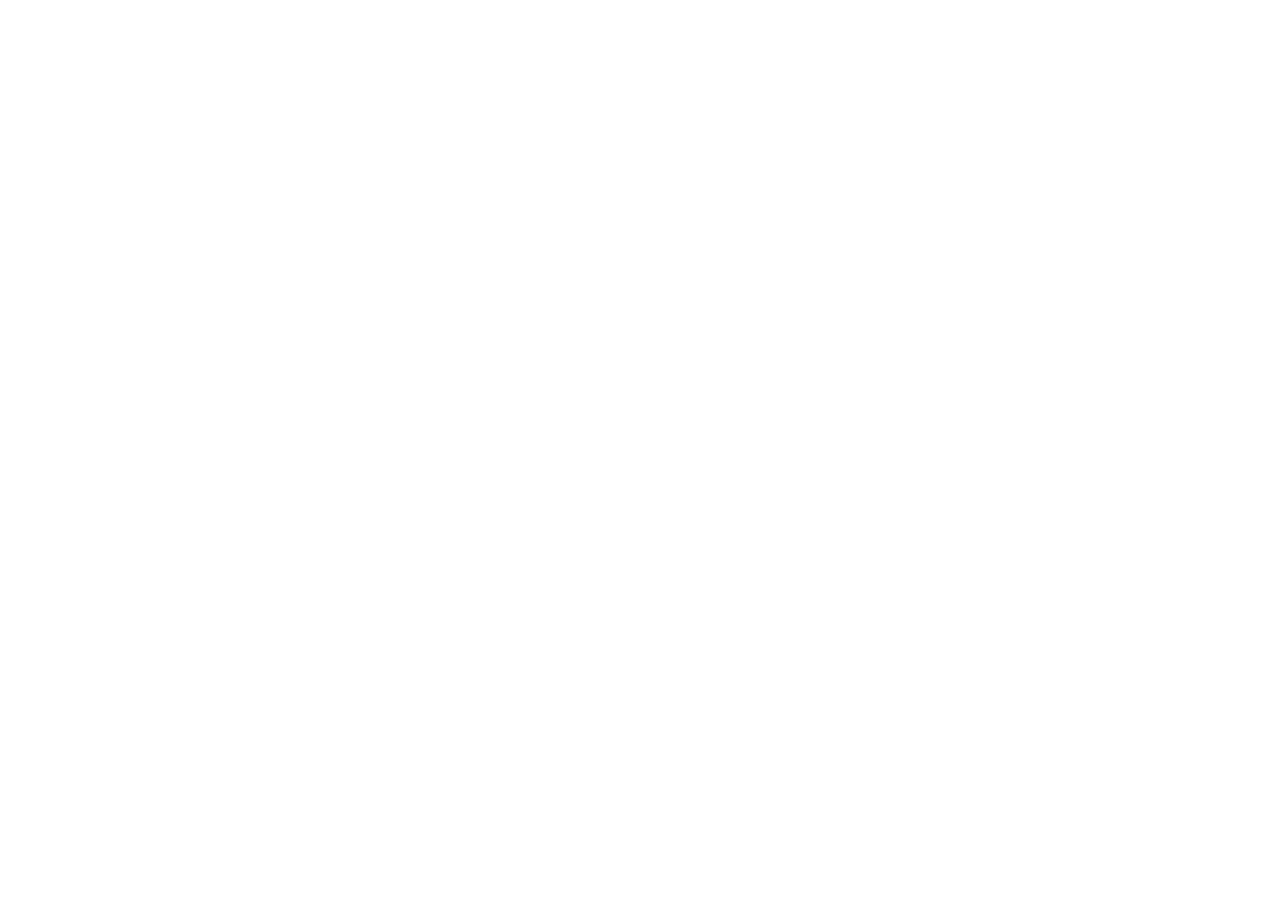
==== portfolio.html @ c378f095 "Add wealth portfolio tracker (portfolio.html) - New portfolio.html: multi-asset tracker for Indian (" ====
<!doctype html>
<html lang="en">
<head>
  <meta charset="utf-8" />
  <meta name="viewport" content="width=device-width, initial-scale=1, viewport-fit=cover" />
  <title>Wealth Portfolio — Amma Kanakku</title>
  <link rel="icon" href="/icons/icon-192.png" />
  <script src="https://cdn.tailwindcss.com"></script>
  <script src="https://unpkg.com/react@18/umd/react.production.min.js"></script>
  <script src="https://unpkg.com/react-dom@18/umd/react-dom.production.min.js"></script>
  <script src="https://unpkg.com/@babel/standalone/babel.min.js"></script>
  <style>
    @import url('https://fonts.googleapis.com/css2?family=Inter:ital,opsz,wght@0,14..32,300..900;1,14..32,300..900&display=swap');
    *, *::before, *::after { box-sizing: border-box; }
    body { font-family: 'Inter', system-ui, -apple-system, sans-serif; }
    .num { font-variant-numeric: tabular-nums; font-feature-settings: "tnum"; }
    ::-webkit-scrollbar { width: 4px; height: 4px; }
    ::-webkit-scrollbar-track { background: transparent; }
    ::-webkit-scrollbar-thumb { background: #334155; border-radius: 9px; }
    input[type="number"]::-webkit-inner-spin-button { opacity: 0.4; }
    .spin { animation: spin 1s linear infinite; }
    @keyframes spin { to { transform: rotate(360deg); } }
  </style>
</head>
<body class="bg-slate-950 text-white min-h-screen">
  <div id="root"></div>
  <script type="text/babel">
const { useEffect, useMemo, useState, useCallback, useRef } = React;

// ─── Constants ──────────────────────────────────────────────────────────────
const TXN_KEY    = 'wpt-v1-txns';
const PRICE_KEY  = 'wpt-v1-prices';

const MARKETS = [
  { id: 'IN_STOCK', label: 'Indian Stock (NSE)', currency: '₹', hint: 'RELIANCE.NS' },
  { id: 'IN_BSE',   label: 'Indian Stock (BSE)', currency: '₹', hint: 'RELIANCE.BO' },
  { id: 'IN_ETF',   label: 'Indian ETF (NSE)',   currency: '₹', hint: 'NIFTYBEES.NS' },
  { id: 'IN_MF',    label: 'Indian Mutual Fund', currency: '₹', hint: '120503 (scheme code)' },
  { id: 'US_STOCK', label: 'US Stock / ETF',     currency: '$', hint: 'AAPL' },
];

function market(id) { return MARKETS.find(m => m.id === id) ?? MARKETS[0]; }
function today()    { return new Date().toISOString().slice(0, 10); }

// ─── Number formatting ────────────────────────────────────────────────────
function fmt(n, dec = 2) {
  if (n == null || isNaN(n)) return '—';
  return Number(n).toLocaleString('en-IN', { minimumFractionDigits: dec, maximumFractionDigits: dec });
}
function cur(n, sym = '₹', dec = 2) {
  if (n == null || isNaN(n)) return '—';
  const abs = Math.abs(n);
  return `${n < 0 ? '-' : ''}${sym}${abs.toLocaleString('en-IN', { minimumFractionDigits: dec, maximumFractionDigits: dec })}`;
}
function qty(n) { return fmt(n, n % 1 === 0 ? 0 : 3); }
function sign(n) { return n >= 0 ? '+' : ''; }

// ─── Market data fetching ────────────────────────────────────────────────
async function timedFetch(url, ms = 8000) {
  const ctrl = new AbortController();
  const id = setTimeout(() => ctrl.abort(), ms);
  try { return await fetch(url, { signal: ctrl.signal }); }
  finally { clearTimeout(id); }
}

async function fetchMFPrice(schemeCode) {
  const res = await timedFetch(`https://api.mfapi.in/mf/${encodeURIComponent(schemeCode)}/latest`);
  if (!res.ok) throw new Error(`MFapi HTTP ${res.status}`);
  const d = await res.json();
  const nav = d?.data?.[0]?.nav;
  if (!nav) throw new Error('NAV not found');
  return { price: parseFloat(nav), name: d.meta?.scheme_name || null };
}

async function fetchYahooPrice(ticker) {
  const url = `https://query2.finance.yahoo.com/v8/finance/chart/${encodeURIComponent(ticker)}?interval=1d&range=1d`;
  let res;
  // Try direct first, then proxy fallback
  try {
    res = await timedFetch(url, 6000);
  } catch {
    const proxy = `https://corsproxy.io/?url=${encodeURIComponent(url)}`;
    res = await timedFetch(proxy, 10000);
  }
  if (!res.ok) throw new Error(`Yahoo HTTP ${res.status}`);
  const d = await res.json();
  const result = d?.chart?.result?.[0];
  const price = result?.meta?.regularMarketPrice;
  if (!price) throw new Error('Price not in response');
  return { price, name: result?.meta?.shortName || null };
}

async function fetchPrice(ticker, marketId) {
  if (marketId === 'IN_MF') return fetchMFPrice(ticker);
  return fetchYahooPrice(ticker);
}

// ─── Portfolio computation ───────────────────────────────────────────────
function computeHoldings(txns) {
  const map = {};
  const sorted = [...txns].sort((a, b) => new Date(a.date) - new Date(b.date));
  for (const t of sorted) {
    if (!map[t.ticker]) map[t.ticker] = { ticker: t.ticker, name: t.assetName, marketId: t.marketId, qty: 0, cost: 0, avgBuy: 0 };
    const h = map[t.ticker];
    if (t.type === 'Buy') {
      h.cost += t.qty * t.price;
      h.qty  += t.qty;
    } else {
      const costReduced = t.qty * h.avgBuy;
      h.cost = Math.max(0, h.cost - costReduced);
      h.qty -= t.qty;
    }
    h.avgBuy  = h.qty > 0 ? h.cost / h.qty : 0;
    h.name    = t.assetName;
    h.marketId = t.marketId;
  }
  return Object.values(map).filter(h => h.qty > 1e-6);
}

// ─── Sub-components ──────────────────────────────────────────────────────
function PLChip({ value, pct, sym, size = 'sm' }) {
  const pos   = value >= 0;
  const arrow = pos ? '▲' : '▼';
  const col   = pos ? 'text-emerald-400' : 'text-rose-400';
  const bg    = pos ? 'bg-emerald-950 border-emerald-800' : 'bg-rose-950 border-rose-800';
  const big   = size === 'lg';
  return (
    <span className={`inline-flex items-center gap-1 border rounded-full num font-semibold
      ${big ? 'px-3 py-1 text-base' : 'px-2 py-0.5 text-xs'}
      ${col} ${bg}`}>
      <span className={big ? 'text-sm' : 'text-[10px]'}>{arrow}</span>
      <span>{cur(Math.abs(value), sym)}</span>
      {pct != null && <span className="opacity-70">({fmt(Math.abs(pct))}%)</span>}
    </span>
  );
}

function StatCard({ label, children, accent }) {
  return (
    <div className={`rounded-2xl border p-5 ${accent ? 'bg-slate-800 border-slate-600' : 'bg-slate-900 border-slate-800'}`}>
      <p className="text-xs uppercase tracking-widest text-slate-400 font-medium mb-2">{label}</p>
      {children}
    </div>
  );
}

function Spinner() {
  return <span className="inline-block spin text-slate-400 text-lg leading-none">⟳</span>;
}

function EmptyState({ onAdd }) {
  return (
    <div className="rounded-2xl border border-slate-800 bg-slate-900 p-16 text-center">
      <div className="text-5xl mb-4 select-none">📊</div>
      <p className="text-slate-300 font-semibold mb-1">No holdings tracked yet</p>
      <p className="text-slate-500 text-sm mb-6">Add your first Buy transaction to start tracking your wealth.</p>
      <button onClick={onAdd}
        className="px-5 py-2.5 rounded-xl bg-emerald-600 hover:bg-emerald-500 text-white font-semibold text-sm transition-colors">
        + Add First Transaction
      </button>
    </div>
  );
}

// ─── Transaction Form Modal ───────────────────────────────────────────────
const BLANK = { date: today(), assetName: '', ticker: '', marketId: 'IN_STOCK', type: 'Buy', qty: '', price: '', priority: 3 };

function TxnModal({ initial, onSave, onClose }) {
  const [f, setF] = useState(initial ?? BLANK);
  const set = (k, v) => setF(p => ({ ...p, [k]: v }));
  const m = market(f.marketId);
  const total = parseFloat(f.qty) * parseFloat(f.price);

  function submit(e) {
    e.preventDefault();
    const q = parseFloat(f.qty), p = parseFloat(f.price);
    if (!(q > 0) || !(p > 0)) { alert('Enter valid quantity and price.'); return; }
    if (!f.ticker.trim())      { alert('Ticker / scheme code is required.'); return; }
    onSave({
      id:        f.id ?? (Date.now().toString(36) + Math.random().toString(36).slice(2, 6)),
      date:      f.date,
      assetName: (f.assetName.trim() || f.ticker.trim()).toUpperCase().replace(/\./g, ''),
      ticker:    f.ticker.trim().toUpperCase(),
      marketId:  f.marketId,
      type:      f.type,
      qty:       q,
      price:     p,
      priority:  Number(f.priority),
    });
  }

  return (
    <div className="fixed inset-0 z-50 flex items-center justify-center bg-black/75 backdrop-blur-sm p-4" onClick={e => e.target === e.currentTarget && onClose()}>
      <div className="bg-slate-900 border border-slate-700 rounded-2xl shadow-2xl w-full max-w-lg">
        {/* Header */}
        <div className="flex items-center justify-between px-6 py-4 border-b border-slate-800">
          <h2 className="text-lg font-bold">{f.id ? 'Edit Transaction' : 'Add Transaction'}</h2>
          <button onClick={onClose} className="text-slate-400 hover:text-white text-2xl leading-none transition-colors">×</button>
        </div>

        <form onSubmit={submit} className="p-6 space-y-4">
          {/* Row 1: Date + Market */}
          <div className="grid grid-cols-2 gap-3">
            <label className="space-y-1">
              <span className="text-xs text-slate-400 uppercase tracking-wider font-medium">Date</span>
              <input type="date" required value={f.date} onChange={e => set('date', e.target.value)}
                className="w-full px-3 py-2 rounded-lg bg-slate-800 border border-slate-700 text-white text-sm focus:outline-none focus:border-emerald-500" />
            </label>
            <label className="space-y-1">
              <span className="text-xs text-slate-400 uppercase tracking-wider font-medium">Market</span>
              <select value={f.marketId} onChange={e => set('marketId', e.target.value)}
                className="w-full px-3 py-2 rounded-lg bg-slate-800 border border-slate-700 text-white text-sm focus:outline-none focus:border-emerald-500">
                {MARKETS.map(m => <option key={m.id} value={m.id}>{m.label}</option>)}
              </select>
            </label>
          </div>

          {/* Row 2: Asset name + Ticker */}
          <div className="grid grid-cols-2 gap-3">
            <label className="space-y-1">
              <span className="text-xs text-slate-400 uppercase tracking-wider font-medium">Asset Name</span>
              <input type="text" placeholder="e.g. Reliance Industries" value={f.assetName} onChange={e => set('assetName', e.target.value)}
                className="w-full px-3 py-2 rounded-lg bg-slate-800 border border-slate-700 text-white text-sm placeholder-slate-600 focus:outline-none focus:border-emerald-500" />
            </label>
            <label className="space-y-1">
              <span className="text-xs text-slate-400 uppercase tracking-wider font-medium">
                {f.marketId === 'IN_MF' ? 'Scheme Code' : 'Ticker Symbol'}
              </span>
              <input type="text" required placeholder={m.hint} value={f.ticker} onChange={e => set('ticker', e.target.value)}
                className="w-full px-3 py-2 rounded-lg bg-slate-800 border border-slate-700 text-white text-sm font-mono placeholder-slate-600 focus:outline-none focus:border-emerald-500" />
            </label>
          </div>

          {/* Row 3: Type + Qty + Price */}
          <div className="grid grid-cols-3 gap-3">
            <label className="space-y-1">
              <span className="text-xs text-slate-400 uppercase tracking-wider font-medium">Type</span>
              <select value={f.type} onChange={e => set('type', e.target.value)}
                className="w-full px-3 py-2 rounded-lg bg-slate-800 border border-slate-700 text-white text-sm focus:outline-none focus:border-emerald-500">
                <option value="Buy">Buy</option>
                <option value="Sell">Sell</option>
              </select>
            </label>
            <label className="space-y-1">
              <span className="text-xs text-slate-400 uppercase tracking-wider font-medium">Quantity</span>
              <input type="number" required min="0.001" step="any" placeholder="0" value={f.qty} onChange={e => set('qty', e.target.value)}
                className="w-full px-3 py-2 rounded-lg bg-slate-800 border border-slate-700 text-white text-sm num placeholder-slate-600 focus:outline-none focus:border-emerald-500" />
            </label>
            <label className="space-y-1">
              <span className="text-xs text-slate-400 uppercase tracking-wider font-medium">Price / Unit ({m.currency})</span>
              <input type="number" required min="0.001" step="any" placeholder="0.00" value={f.price} onChange={e => set('price', e.target.value)}
                className="w-full px-3 py-2 rounded-lg bg-slate-800 border border-slate-700 text-white text-sm num placeholder-slate-600 focus:outline-none focus:border-emerald-500" />
            </label>
          </div>

          {/* Total preview */}
          {f.qty && f.price && !isNaN(total) && total > 0 && (
            <div className="flex justify-between items-center bg-slate-800 rounded-xl px-4 py-3 border border-slate-700">
              <span className="text-slate-400 text-sm">Transaction Total</span>
              <span className="font-bold text-white num text-base">{cur(total, m.currency)}</span>
            </div>
          )}

          {/* Priority */}
          <div className="space-y-2">
            <span className="text-xs text-slate-400 uppercase tracking-wider font-medium">Priority Level</span>
            <div className="flex items-center gap-2">
              {[1, 2, 3, 4, 5].map(p => (
                <button key={p} type="button" onClick={() => set('priority', p)}
                  className={`w-9 h-9 rounded-xl text-base font-medium border transition-all ${
                    f.priority >= p
                      ? 'bg-amber-500 border-amber-400 text-white shadow-amber-500/30 shadow-md'
                      : 'bg-slate-800 border-slate-700 text-slate-500 hover:border-slate-500'
                  }`}>★</button>
              ))}
              <span className="text-slate-400 text-sm ml-1">{f.priority} / 5</span>
            </div>
          </div>

          {/* Footer */}
          <div className="flex gap-2 justify-end pt-2 border-t border-slate-800">
            <button type="button" onClick={onClose}
              className="px-4 py-2 rounded-xl border border-slate-700 text-slate-300 hover:text-white hover:border-slate-500 text-sm transition-colors">
              Cancel
            </button>
            <button type="submit"
              className={`px-5 py-2 rounded-xl text-white text-sm font-semibold transition-colors ${
                f.type === 'Buy' ? 'bg-emerald-600 hover:bg-emerald-500' : 'bg-rose-600 hover:bg-rose-500'
              }`}>
              {f.id ? 'Update' : `Save ${f.type}`}
            </button>
          </div>
        </form>
      </div>
    </div>
  );
}

// ─── Manual Price Inline Editor ──────────────────────────────────────────
function ManualPriceCell({ ticker, priceData, onSave }) {
  const [editing, setEditing] = useState(false);
  const [val, setVal]         = useState('');

  if (editing) {
    return (
      <span className="inline-flex items-center gap-1">
        <input autoFocus type="number" step="any" value={val} onChange={e => setVal(e.target.value)}
          placeholder="Price"
          className="w-20 px-2 py-0.5 rounded bg-slate-800 border border-emerald-600 text-white text-xs num text-right focus:outline-none"
          onKeyDown={e => {
            if (e.key === 'Enter')  { const v = parseFloat(val); if (v > 0) onSave(v); setEditing(false); }
            if (e.key === 'Escape') setEditing(false);
          }} />
        <button onClick={() => { const v = parseFloat(val); if (v > 0) onSave(v); setEditing(false); }}
          className="text-emerald-400 hover:text-emerald-300 text-xs leading-none">✓</button>
        <button onClick={() => setEditing(false)}
          className="text-slate-500 hover:text-slate-300 text-xs leading-none">✕</button>
      </span>
    );
  }

  return (
    <button
      onClick={() => { setVal(String(priceData?.price ?? '')); setEditing(true); }}
      className="text-slate-500 hover:text-slate-300 text-xs underline underline-offset-2 transition-colors">
      {priceData?.manual ? 'manual ✏' : 'set price'}
    </button>
  );
}

// ─── Main App ─────────────────────────────────────────────────────────────
function App() {
  const [txns,      setTxns]      = useState([]);
  const [prices,    setPrices]    = useState({});
  const [tab,       setTab]       = useState('holdings');
  const [modal,     setModal]     = useState(null);   // null | 'add' | txn-object
  const [refreshing, setRefreshing] = useState(false);
  const fetchedRef  = useRef(false);

  // Persist
  useEffect(() => {
    try {
      setTxns(JSON.parse(localStorage.getItem(TXN_KEY)   || '[]'));
      setPrices(JSON.parse(localStorage.getItem(PRICE_KEY) || '{}'));
    } catch {}
  }, []);
  useEffect(() => { localStorage.setItem(TXN_KEY,   JSON.stringify(txns));   }, [txns]);
  useEffect(() => { localStorage.setItem(PRICE_KEY, JSON.stringify(prices)); }, [prices]);

  const holdings = useMemo(() => computeHoldings(txns), [txns]);

  // Live price refresh
  const refreshPrices = useCallback(async () => {
    if (holdings.length === 0) return;
    setRefreshing(true);
    for (const h of holdings) {
      const m = market(h.marketId);
      setPrices(p => ({ ...p, [h.ticker]: { ...p[h.ticker], loading: true, error: null } }));
      try {
        const { price, name } = await fetchPrice(h.ticker, h.marketId);
        setPrices(p => ({
          ...p,
          [h.ticker]: { price, currency: m.currency, updatedAt: new Date().toISOString(), loading: false, error: null, manual: false },
        }));
        // Auto-update asset name if live API returns one
        if (name) {
          setTxns(prev => prev.map(t =>
            t.ticker === h.ticker && t.assetName === t.ticker ? { ...t, assetName: name } : t
          ));
        }
      } catch (err) {
        setPrices(p => ({ ...p, [h.ticker]: { ...p[h.ticker], loading: false, error: String(err.message).slice(0, 60) } }));
      }
    }
    setRefreshing(false);
  }, [holdings]);

  // Auto-fetch on first meaningful render
  useEffect(() => {
    if (!fetchedRef.current && holdings.length > 0) {
      fetchedRef.current = true;
      refreshPrices();
    }
  }, [holdings.length]);

  // Portfolio totals (per currency)
  const totals = useMemo(() => {
    const bySymbol = {};
    for (const h of holdings) {
      const m  = market(h.marketId);
      const pd = prices[h.ticker];
      if (!bySymbol[m.currency]) bySymbol[m.currency] = { invested: 0, value: 0, sym: m.currency, complete: true };
      bySymbol[m.currency].invested += h.cost;
      if (pd?.price) bySymbol[m.currency].value += h.qty * pd.price;
      else           bySymbol[m.currency].complete = false;
    }
    return Object.values(bySymbol).map(g => ({
      ...g,
      pl:    g.value - g.invested,
      plPct: g.invested > 0 ? ((g.value - g.invested) / g.invested) * 100 : 0,
    }));
  }, [holdings, prices]);

  // CRUD
  function saveTxn(record) {
    setTxns(prev => prev.some(t => t.id === record.id)
      ? prev.map(t => t.id === record.id ? record : t)
      : [...prev, record]
    );
    setModal(null);
    // Fetch price for the new ticker if not already cached
    if (!prices[record.ticker]) {
      const m = market(record.marketId);
      setPrices(p => ({ ...p, [record.ticker]: { loading: true } }));
      fetchPrice(record.ticker, record.marketId)
        .then(({ price }) => setPrices(p => ({ ...p, [record.ticker]: { price, currency: m.currency, updatedAt: new Date().toISOString(), loading: false, error: null, manual: false } })))
        .catch(err => setPrices(p => ({ ...p, [record.ticker]: { ...p[record.ticker], loading: false, error: String(err.message) } })));
    }
  }

  function deleteTxn(id) {
    if (confirm('Delete this transaction?')) setTxns(prev => prev.filter(t => t.id !== id));
  }

  function setManualPrice(ticker, marketId, value) {
    const m = market(marketId);
    setPrices(p => ({ ...p, [ticker]: { price: value, currency: m.currency, updatedAt: new Date().toISOString(), loading: false, error: null, manual: true } }));
  }

  const sortedTxns = useMemo(() => [...txns].sort((a, b) => new Date(b.date) - new Date(a.date)), [txns]);

  // ── Render ────────────────────────────────────────────────────────────
  return (
    <div className="min-h-screen bg-slate-950">
      {/* ── Header ── */}
      <header className="sticky top-0 z-20 bg-slate-950/95 backdrop-blur border-b border-slate-800">
        <div className="max-w-6xl mx-auto px-4 sm:px-6 h-16 flex items-center justify-between gap-4">
          <div className="flex items-center gap-3 min-w-0">
            <div className="h-9 w-9 rounded-xl bg-gradient-to-br from-emerald-500 to-teal-600 grid place-items-center text-white font-black text-sm shrink-0 shadow-emerald-500/30 shadow-md">W</div>
            <div className="min-w-0">
              <h1 className="font-bold text-base leading-tight truncate">Wealth Portfolio</h1>
              <p className="text-slate-500 text-[11px] leading-tight hidden sm:block">Multi-asset tracker · IN &amp; US Markets</p>
            </div>
          </div>

          <div className="flex items-center gap-2 shrink-0">
            <a href="/index.html"
              className="hidden sm:inline-flex items-center gap-1 text-slate-400 hover:text-slate-200 text-xs px-3 py-1.5 rounded-lg border border-slate-800 hover:border-slate-600 transition-colors">
              ← Budget Tracker
            </a>
            <button onClick={refreshPrices} disabled={refreshing || holdings.length === 0}
              className="flex items-center gap-1.5 text-xs px-3 py-1.5 rounded-lg bg-slate-800 hover:bg-slate-700 border border-slate-700 transition-colors disabled:opacity-40">
              {refreshing ? <Spinner /> : <span className="text-base leading-none">↻</span>}
              <span className="hidden sm:inline">Refresh Prices</span>
            </button>
            <button onClick={() => setModal('add')}
              className="flex items-center gap-1.5 text-xs sm:text-sm px-3 sm:px-4 py-1.5 sm:py-2 rounded-xl bg-emerald-600 hover:bg-emerald-500 text-white font-semibold transition-colors shadow-emerald-600/25 shadow-md">
              + <span className="hidden sm:inline">Add Transaction</span><span className="sm:hidden">Add</span>
            </button>
          </div>
        </div>
      </header>

      <main className="max-w-6xl mx-auto px-4 sm:px-6 py-6 space-y-6">

        {/* ── Summary Cards ── */}
        {totals.length > 0 && (
          <section className="space-y-3">
            {totals.map(g => (
              <div key={g.sym} className="grid grid-cols-2 sm:grid-cols-4 gap-3">
                <StatCard label={`Portfolio Value (${g.sym})`} accent>
                  <p className="text-3xl font-black num text-white tracking-tight">{cur(g.value, g.sym)}</p>
                  {!g.complete && <p className="text-amber-500 text-xs mt-1">⚠ Some prices pending</p>}
                </StatCard>
                <StatCard label="Total Invested">
                  <p className="text-2xl font-bold num text-slate-200">{cur(g.invested, g.sym)}</p>
                </StatCard>
                <StatCard label="Total P &amp; L">
                  <div className="mt-1">
                    <PLChip value={g.pl} sym={g.sym} size="lg" />
                  </div>
                </StatCard>
                <StatCard label="Overall Return">
                  <p className={`text-3xl font-black num tracking-tight ${g.pl >= 0 ? 'text-emerald-400' : 'text-rose-400'}`}>
                    {sign(g.pl)}{fmt(g.plPct)}%
                  </p>
                  <p className={`text-xs mt-1 font-medium ${g.pl >= 0 ? 'text-emerald-600' : 'text-rose-600'}`}>
                    {g.pl >= 0 ? '▲ Profitable' : '▼ In loss'}
                  </p>
                </StatCard>
              </div>
            ))}
          </section>
        )}

        {/* ── Tab Bar ── */}
        <div className="flex gap-1 bg-slate-900/80 rounded-xl p-1 w-fit border border-slate-800">
          {[
            { id: 'holdings',     label: 'Holdings',     count: holdings.length },
            { id: 'transactions', label: 'Transactions', count: txns.length },
          ].map(t => (
            <button key={t.id} onClick={() => setTab(t.id)}
              className={`px-4 py-1.5 rounded-lg text-sm font-medium transition-all ${
                tab === t.id ? 'bg-slate-700 text-white shadow' : 'text-slate-400 hover:text-slate-200'
              }`}>
              {t.label}
              {t.count > 0 && (
                <span className={`ml-1.5 text-[11px] px-1.5 py-0.5 rounded-full ${
                  tab === t.id ? 'bg-slate-600 text-slate-200' : 'bg-slate-800 text-slate-500'
                }`}>{t.count}</span>
              )}
            </button>
          ))}
        </div>

        {/* ── Holdings Table ── */}
        {tab === 'holdings' && (
          <>
            {holdings.length === 0
              ? <EmptyState onAdd={() => setModal('add')} />
              : (
                <div className="rounded-2xl border border-slate-800 bg-slate-900 overflow-hidden">
                  <div className="overflow-x-auto">
                    <table className="min-w-full text-sm">
                      <thead>
                        <tr className="border-b border-slate-800">
                          {['Asset', 'Qty', 'Avg Buy', 'Live Price', 'Curr Value', 'P & L', 'Return %', ''].map((h, i) => (
                            <th key={i} className={`py-3 px-4 text-xs uppercase tracking-widest font-medium text-slate-500 ${i === 0 ? 'text-left' : i === 7 ? 'text-center' : 'text-right'}`}>{h}</th>
                          ))}
                        </tr>
                      </thead>
                      <tbody className="divide-y divide-slate-800/60">
                        {holdings.map(h => {
                          const m   = market(h.marketId);
                          const pd  = prices[h.ticker];
                          const lp  = pd?.price ?? null;
                          const cv  = lp != null ? h.qty * lp : null;
                          const pl  = cv != null ? cv - h.cost : null;
                          const pct = pl != null && h.cost > 0 ? (pl / h.cost) * 100 : null;
                          const pos = pl != null ? pl >= 0 : null;
                          return (
                            <tr key={h.ticker} className="hover:bg-slate-800/40 transition-colors group">
                              {/* Asset */}
                              <td className="px-4 py-4 min-w-[180px]">
                                <div className="font-semibold text-white">{h.name}</div>
                                <div className="flex items-center gap-2 mt-0.5">
                                  <span className="font-mono text-xs text-slate-400">{h.ticker}</span>
                                  <span className="text-[10px] px-1.5 py-0.5 rounded bg-slate-800 border border-slate-700 text-slate-500 font-medium">
                                    {m.label.replace(' (NSE)', '').replace(' (BSE)', '')}
                                  </span>
                                </div>
                              </td>
                              {/* Qty */}
                              <td className="px-4 py-4 text-right num text-slate-300 font-medium">{qty(h.qty)}</td>
                              {/* Avg Buy */}
                              <td className="px-4 py-4 text-right num text-slate-300">{cur(h.avgBuy, m.currency)}</td>
                              {/* Live Price */}
                              <td className="px-4 py-4 text-right">
                                {pd?.loading
                                  ? <span className="text-slate-500 text-xs animate-pulse">fetching…</span>
                                  : lp != null
                                    ? <span className="num font-semibold text-white">{cur(lp, m.currency)}</span>
                                    : <span className="text-slate-600 text-xs">{pd?.error ? '⚠ error' : '—'}</span>
                                }
                              </td>
                              {/* Current Value */}
                              <td className="px-4 py-4 text-right num font-semibold">
                                {cv != null ? <span className="text-white">{cur(cv, m.currency)}</span> : <span className="text-slate-600">—</span>}
                              </td>
                              {/* P&L */}
                              <td className="px-4 py-4 text-right">
                                {pl != null
                                  ? <PLChip value={pl} sym={m.currency} />
                                  : <span className="text-slate-600 text-xs">—</span>
                                }
                              </td>
                              {/* Return % */}
                              <td className="px-4 py-4 text-right">
                                {pct != null ? (
                                  <span className={`num font-bold text-base ${pos ? 'text-emerald-400' : 'text-rose-400'}`}>
                                    {sign(pct)}{fmt(pct)}%
                                  </span>
                                ) : <span className="text-slate-600 text-xs">—</span>}
                              </td>
                              {/* Manual price */}
                              <td className="px-4 py-4 text-center">
                                <ManualPriceCell
                                  ticker={h.ticker}
                                  priceData={pd}
                                  onSave={v => setManualPrice(h.ticker, h.marketId, v)}
                                />
                              </td>
                            </tr>
                          );
                        })}
                      </tbody>

                      {/* Totals footer */}
                      {totals.map(g => (
                        <tfoot key={g.sym} className="border-t-2 border-slate-700 bg-slate-800/50">
                          <tr>
                            <td colSpan={4} className="px-4 py-3 text-xs uppercase tracking-widest text-slate-500 font-medium">
                              Total ({g.sym})
                            </td>
                            <td className="px-4 py-3 text-right num font-black text-white text-base">{cur(g.value, g.sym)}</td>
                            <td className="px-4 py-3 text-right">
                              <PLChip value={g.pl} sym={g.sym} />
                            </td>
                            <td className="px-4 py-3 text-right">
                              <span className={`num font-black text-lg ${g.pl >= 0 ? 'text-emerald-400' : 'text-rose-400'}`}>
                                {sign(g.pl)}{fmt(g.plPct)}%
                              </span>
                            </td>
                            <td />
                          </tr>
                        </tfoot>
                      ))}
                    </table>
                  </div>

                  {/* CORS hint */}
                  {holdings.some(h => prices[h.ticker]?.error) && (
                    <div className="px-5 py-3 border-t border-slate-800 flex items-start gap-2 text-amber-500 text-xs">
                      <span className="mt-0.5 shrink-0">⚠</span>
                      <span>
                        Some prices failed to load (possible CORS restriction in browser).
                        Use <strong>set price</strong> to enter current prices manually, or try opening the app via a server / local file with relaxed CORS.
                        MF NAV via <code>mfapi.in</code> usually works without issues.
                      </span>
                    </div>
                  )}
                </div>
              )
            }
          </>
        )}

        {/* ── Transactions Table ── */}
        {tab === 'transactions' && (
          <>
            {txns.length === 0
              ? <EmptyState onAdd={() => setModal('add')} />
              : (
                <div className="rounded-2xl border border-slate-800 bg-slate-900 overflow-hidden">
                  <div className="overflow-x-auto">
                    <table className="min-w-full text-sm">
                      <thead>
                        <tr className="border-b border-slate-800">
                          {['Date', 'Asset', 'Market', 'Type', 'Qty', 'Price / Unit', 'Total', 'Priority', ''].map((h, i) => (
                            <th key={i} className={`py-3 px-4 text-xs uppercase tracking-widest font-medium text-slate-500 whitespace-nowrap ${
                              i === 0 || i === 1 || i === 2 ? 'text-left' : i === 8 ? 'text-center' : 'text-right'
                            }`}>{h}</th>
                          ))}
                        </tr>
                      </thead>
                      <tbody className="divide-y divide-slate-800/60">
                        {sortedTxns.map(t => {
                          const m     = market(t.marketId);
                          const total = t.qty * t.price;
                          const stars = '★'.repeat(t.priority) + '☆'.repeat(5 - t.priority);
                          return (
                            <tr key={t.id} className="hover:bg-slate-800/40 transition-colors group">
                              <td className="px-4 py-3.5 text-slate-300 whitespace-nowrap num">{t.date}</td>
                              <td className="px-4 py-3.5 min-w-[160px]">
                                <div className="font-medium text-white">{t.assetName}</div>
                                <div className="font-mono text-xs text-slate-500 mt-0.5">{t.ticker}</div>
                              </td>
                              <td className="px-4 py-3.5 text-xs text-slate-400 whitespace-nowrap">{m.label}</td>
                              <td className="px-4 py-3.5">
                                <span className={`text-xs font-bold px-2.5 py-1 rounded-full border ${
                                  t.type === 'Buy'
                                    ? 'text-emerald-400 bg-emerald-950 border-emerald-800'
                                    : 'text-rose-400 bg-rose-950 border-rose-800'
                                }`}>
                                  {t.type === 'Buy' ? '▲ ' : '▼ '}{t.type}
                                </span>
                              </td>
                              <td className="px-4 py-3.5 text-right num text-slate-200">{qty(t.qty)}</td>
                              <td className="px-4 py-3.5 text-right num text-slate-200">{cur(t.price, m.currency)}</td>
                              <td className="px-4 py-3.5 text-right num font-semibold text-white">{cur(total, m.currency)}</td>
                              <td className="px-4 py-3.5 text-right text-amber-400 tracking-[2px]">{stars}</td>
                              <td className="px-4 py-3.5 text-center">
                                <div className="flex items-center gap-1 justify-center opacity-0 group-hover:opacity-100 transition-opacity">
                                  <button onClick={() => setModal({ ...t, id: t.id })}
                                    title="Edit"
                                    className="p-1.5 rounded-lg text-slate-400 hover:text-white hover:bg-slate-700 transition-colors text-sm">
                                    ✏
                                  </button>
                                  <button onClick={() => deleteTxn(t.id)}
                                    title="Delete"
                                    className="p-1.5 rounded-lg text-slate-400 hover:text-rose-400 hover:bg-slate-700 transition-colors text-sm">
                                    ✕
                                  </button>
                                </div>
                              </td>
                            </tr>
                          );
                        })}
                      </tbody>
                    </table>
                  </div>
                </div>
              )
            }
          </>
        )}
      </main>

      <footer className="text-center text-slate-700 text-xs py-10 border-t border-slate-900 mt-10">
        <p>Live prices: Yahoo Finance (stocks/ETFs) · MFapi.in (Indian MF NAV)</p>
        <p className="mt-1">All data stored locally in your browser · Amma Kanakku Wealth Portfolio</p>
      </footer>

      {/* ── Modal ── */}
      {modal && (
        <TxnModal
          initial={modal === 'add' ? null : { ...modal }}
          onSave={saveTxn}
          onClose={() => setModal(null)}
        />
      )}
    </div>
  );
}

ReactDOM.createRoot(document.getElementById('root')).render(<App />);
  </script>
</body>
</html>
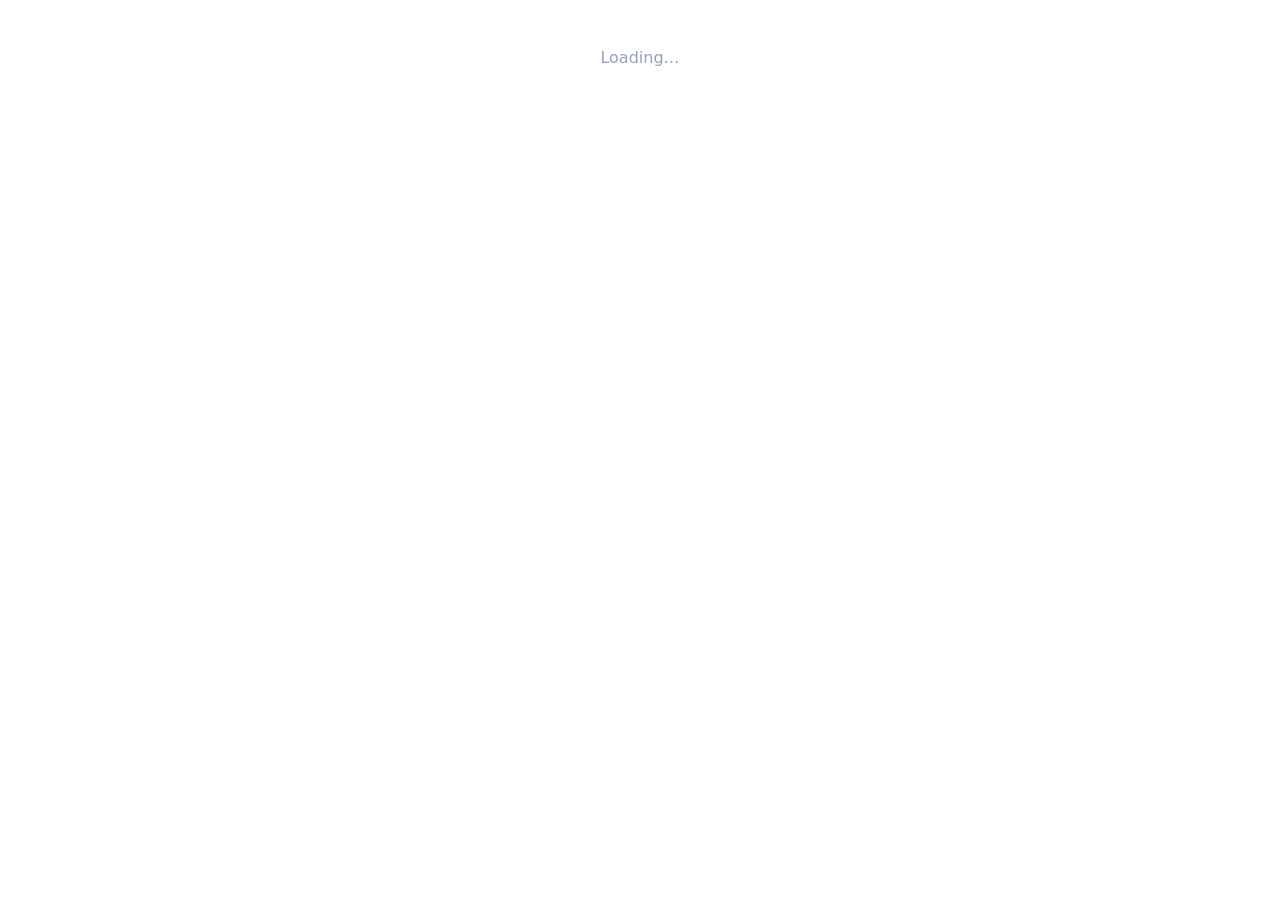
==== commit fe79a605: "Fix portfolio.html blank screen: pin Babel 7.23.5, add data-presets, fix paths and JSX" ====
--- a/portfolio.html
+++ b/portfolio.html
@@ -4,15 +4,14 @@
   <meta charset="utf-8" />
   <meta name="viewport" content="width=device-width, initial-scale=1, viewport-fit=cover" />
   <title>Wealth Portfolio — Amma Kanakku</title>
-  <link rel="icon" href="/icons/icon-192.png" />
+  <link rel="icon" href="icons/icon-192.png" />
   <script src="https://cdn.tailwindcss.com"></script>
-  <script src="https://unpkg.com/react@18/umd/react.production.min.js"></script>
-  <script src="https://unpkg.com/react-dom@18/umd/react-dom.production.min.js"></script>
-  <script src="https://unpkg.com/@babel/standalone/babel.min.js"></script>
+  <script src="https://unpkg.com/react@18.3.1/umd/react.production.min.js"></script>
+  <script src="https://unpkg.com/react-dom@18.3.1/umd/react-dom.production.min.js"></script>
+  <script src="https://unpkg.com/@babel/standalone@7.23.5/babel.min.js"></script>
   <style>
-    @import url('https://fonts.googleapis.com/css2?family=Inter:ital,opsz,wght@0,14..32,300..900;1,14..32,300..900&display=swap');
     *, *::before, *::after { box-sizing: border-box; }
-    body { font-family: 'Inter', system-ui, -apple-system, sans-serif; }
+    body { font-family: system-ui, -apple-system, sans-serif; }
     .num { font-variant-numeric: tabular-nums; font-feature-settings: "tnum"; }
     ::-webkit-scrollbar { width: 4px; height: 4px; }
     ::-webkit-scrollbar-track { background: transparent; }
@@ -23,9 +22,25 @@
   </style>
 </head>
 <body class="bg-slate-950 text-white min-h-screen">
-  <div id="root"></div>
-  <script type="text/babel">
+  <div id="root"><p style="color:#94a3b8;padding:2rem;text-align:center">Loading…</p></div>
+  <script type="text/babel" data-presets="env,react">
 const { useEffect, useMemo, useState, useCallback, useRef } = React;
+
+// ─── Error Boundary ──────────────────────────────────────────────────────────
+class ErrBound extends React.Component {
+  constructor(p) { super(p); this.state = { err: null }; }
+  static getDerivedStateFromError(err) { return { err }; }
+  render() {
+    if (this.state.err) {
+      return (
+        <div style={{color:'#f87171',padding:'2rem',fontFamily:'monospace'}}>
+          <b>Render error:</b> {String(this.state.err)}
+        </div>
+      );
+    }
+    return this.props.children;
+  }
+}
 
 // ─── Constants ──────────────────────────────────────────────────────────────
 const TXN_KEY    = 'wpt-v1-txns';
@@ -47,16 +62,18 @@
   if (n == null || isNaN(n)) return '—';
   return Number(n).toLocaleString('en-IN', { minimumFractionDigits: dec, maximumFractionDigits: dec });
 }
-function cur(n, sym = '₹', dec = 2) {
+function cur(n, sym, dec = 2) {
+  sym = sym || '₹';
   if (n == null || isNaN(n)) return '—';
   const abs = Math.abs(n);
-  return `${n < 0 ? '-' : ''}${sym}${abs.toLocaleString('en-IN', { minimumFractionDigits: dec, maximumFractionDigits: dec })}`;
+  return (n < 0 ? '-' : '') + sym + abs.toLocaleString('en-IN', { minimumFractionDigits: dec, maximumFractionDigits: dec });
 }
 function qty(n) { return fmt(n, n % 1 === 0 ? 0 : 3); }
 function sign(n) { return n >= 0 ? '+' : ''; }
 
 // ─── Market data fetching ────────────────────────────────────────────────
-async function timedFetch(url, ms = 8000) {
+async function timedFetch(url, ms) {
+  ms = ms || 8000;
   const ctrl = new AbortController();
   const id = setTimeout(() => ctrl.abort(), ms);
   try { return await fetch(url, { signal: ctrl.signal }); }
@@ -64,30 +81,29 @@
 }
 
 async function fetchMFPrice(schemeCode) {
-  const res = await timedFetch(`https://api.mfapi.in/mf/${encodeURIComponent(schemeCode)}/latest`);
-  if (!res.ok) throw new Error(`MFapi HTTP ${res.status}`);
+  const res = await timedFetch('https://api.mfapi.in/mf/' + encodeURIComponent(schemeCode) + '/latest');
+  if (!res.ok) throw new Error('MFapi HTTP ' + res.status);
   const d = await res.json();
-  const nav = d?.data?.[0]?.nav;
+  const nav = d && d.data && d.data[0] && d.data[0].nav;
   if (!nav) throw new Error('NAV not found');
-  return { price: parseFloat(nav), name: d.meta?.scheme_name || null };
+  return { price: parseFloat(nav), name: (d.meta && d.meta.scheme_name) || null };
 }
 
 async function fetchYahooPrice(ticker) {
-  const url = `https://query2.finance.yahoo.com/v8/finance/chart/${encodeURIComponent(ticker)}?interval=1d&range=1d`;
+  const url = 'https://query2.finance.yahoo.com/v8/finance/chart/' + encodeURIComponent(ticker) + '?interval=1d&range=1d';
   let res;
-  // Try direct first, then proxy fallback
   try {
     res = await timedFetch(url, 6000);
-  } catch {
-    const proxy = `https://corsproxy.io/?url=${encodeURIComponent(url)}`;
+  } catch (_) {
+    const proxy = 'https://corsproxy.io/?url=' + encodeURIComponent(url);
     res = await timedFetch(proxy, 10000);
   }
-  if (!res.ok) throw new Error(`Yahoo HTTP ${res.status}`);
+  if (!res.ok) throw new Error('Yahoo HTTP ' + res.status);
   const d = await res.json();
-  const result = d?.chart?.result?.[0];
-  const price = result?.meta?.regularMarketPrice;
+  const result = d && d.chart && d.chart.result && d.chart.result[0];
+  const price = result && result.meta && result.meta.regularMarketPrice;
   if (!price) throw new Error('Price not in response');
-  return { price, name: result?.meta?.shortName || null };
+  return { price, name: (result && result.meta && result.meta.shortName) || null };
 }
 
 async function fetchPrice(ticker, marketId) {
@@ -110,24 +126,24 @@
       h.cost = Math.max(0, h.cost - costReduced);
       h.qty -= t.qty;
     }
-    h.avgBuy  = h.qty > 0 ? h.cost / h.qty : 0;
-    h.name    = t.assetName;
+    h.avgBuy   = h.qty > 0 ? h.cost / h.qty : 0;
+    h.name     = t.assetName;
     h.marketId = t.marketId;
   }
   return Object.values(map).filter(h => h.qty > 1e-6);
 }
 
 // ─── Sub-components ──────────────────────────────────────────────────────
-function PLChip({ value, pct, sym, size = 'sm' }) {
+function PLBadge({ value, pct, sym, size }) {
+  size = size || 'sm';
   const pos   = value >= 0;
   const arrow = pos ? '▲' : '▼';
   const col   = pos ? 'text-emerald-400' : 'text-rose-400';
   const bg    = pos ? 'bg-emerald-950 border-emerald-800' : 'bg-rose-950 border-rose-800';
   const big   = size === 'lg';
+  const outer = 'inline-flex items-center gap-1 border rounded-full num font-semibold ' + (big ? 'px-3 py-1 text-base ' : 'px-2 py-0.5 text-xs ') + col + ' ' + bg;
   return (
-    <span className={`inline-flex items-center gap-1 border rounded-full num font-semibold
-      ${big ? 'px-3 py-1 text-base' : 'px-2 py-0.5 text-xs'}
-      ${col} ${bg}`}>
+    <span className={outer}>
       <span className={big ? 'text-sm' : 'text-[10px]'}>{arrow}</span>
       <span>{cur(Math.abs(value), sym)}</span>
       {pct != null && <span className="opacity-70">({fmt(Math.abs(pct))}%)</span>}
@@ -136,8 +152,9 @@
 }
 
 function StatCard({ label, children, accent }) {
+  const cls = 'rounded-2xl border p-5 ' + (accent ? 'bg-slate-800 border-slate-600' : 'bg-slate-900 border-slate-800');
   return (
-    <div className={`rounded-2xl border p-5 ${accent ? 'bg-slate-800 border-slate-600' : 'bg-slate-900 border-slate-800'}`}>
+    <div className={cls}>
       <p className="text-xs uppercase tracking-widest text-slate-400 font-medium mb-2">{label}</p>
       {children}
     </div>
@@ -154,8 +171,7 @@
       <div className="text-5xl mb-4 select-none">📊</div>
       <p className="text-slate-300 font-semibold mb-1">No holdings tracked yet</p>
       <p className="text-slate-500 text-sm mb-6">Add your first Buy transaction to start tracking your wealth.</p>
-      <button onClick={onAdd}
-        className="px-5 py-2.5 rounded-xl bg-emerald-600 hover:bg-emerald-500 text-white font-semibold text-sm transition-colors">
+      <button onClick={onAdd} className="px-5 py-2.5 rounded-xl bg-emerald-600 hover:bg-emerald-500 text-white font-semibold text-sm transition-colors">
         + Add First Transaction
       </button>
     </div>
@@ -167,7 +183,7 @@
 
 function TxnModal({ initial, onSave, onClose }) {
   const [f, setF] = useState(initial ?? BLANK);
-  const set = (k, v) => setF(p => ({ ...p, [k]: v }));
+  const set = (k, v) => setF(p => Object.assign({}, p, { [k]: v }));
   const m = market(f.marketId);
   const total = parseFloat(f.qty) * parseFloat(f.price);
 
@@ -189,71 +205,60 @@
     });
   }
 
+  const inputCls = "w-full px-3 py-2 rounded-lg bg-slate-800 border border-slate-700 text-white text-sm focus:outline-none focus:border-emerald-500";
+  const labelCls = "text-xs text-slate-400 uppercase tracking-wider font-medium";
+
   return (
     <div className="fixed inset-0 z-50 flex items-center justify-center bg-black/75 backdrop-blur-sm p-4" onClick={e => e.target === e.currentTarget && onClose()}>
       <div className="bg-slate-900 border border-slate-700 rounded-2xl shadow-2xl w-full max-w-lg">
-        {/* Header */}
         <div className="flex items-center justify-between px-6 py-4 border-b border-slate-800">
           <h2 className="text-lg font-bold">{f.id ? 'Edit Transaction' : 'Add Transaction'}</h2>
           <button onClick={onClose} className="text-slate-400 hover:text-white text-2xl leading-none transition-colors">×</button>
         </div>
 
         <form onSubmit={submit} className="p-6 space-y-4">
-          {/* Row 1: Date + Market */}
           <div className="grid grid-cols-2 gap-3">
             <label className="space-y-1">
-              <span className="text-xs text-slate-400 uppercase tracking-wider font-medium">Date</span>
-              <input type="date" required value={f.date} onChange={e => set('date', e.target.value)}
-                className="w-full px-3 py-2 rounded-lg bg-slate-800 border border-slate-700 text-white text-sm focus:outline-none focus:border-emerald-500" />
+              <span className={labelCls}>Date</span>
+              <input type="date" required value={f.date} onChange={e => set('date', e.target.value)} className={inputCls} />
             </label>
             <label className="space-y-1">
-              <span className="text-xs text-slate-400 uppercase tracking-wider font-medium">Market</span>
-              <select value={f.marketId} onChange={e => set('marketId', e.target.value)}
-                className="w-full px-3 py-2 rounded-lg bg-slate-800 border border-slate-700 text-white text-sm focus:outline-none focus:border-emerald-500">
-                {MARKETS.map(m => <option key={m.id} value={m.id}>{m.label}</option>)}
+              <span className={labelCls}>Market</span>
+              <select value={f.marketId} onChange={e => set('marketId', e.target.value)} className={inputCls}>
+                {MARKETS.map(mk => <option key={mk.id} value={mk.id}>{mk.label}</option>)}
               </select>
             </label>
           </div>
 
-          {/* Row 2: Asset name + Ticker */}
           <div className="grid grid-cols-2 gap-3">
             <label className="space-y-1">
-              <span className="text-xs text-slate-400 uppercase tracking-wider font-medium">Asset Name</span>
-              <input type="text" placeholder="e.g. Reliance Industries" value={f.assetName} onChange={e => set('assetName', e.target.value)}
-                className="w-full px-3 py-2 rounded-lg bg-slate-800 border border-slate-700 text-white text-sm placeholder-slate-600 focus:outline-none focus:border-emerald-500" />
+              <span className={labelCls}>Asset Name</span>
+              <input type="text" placeholder="e.g. Reliance Industries" value={f.assetName} onChange={e => set('assetName', e.target.value)} className={inputCls + ' placeholder-slate-600'} />
             </label>
             <label className="space-y-1">
-              <span className="text-xs text-slate-400 uppercase tracking-wider font-medium">
-                {f.marketId === 'IN_MF' ? 'Scheme Code' : 'Ticker Symbol'}
-              </span>
-              <input type="text" required placeholder={m.hint} value={f.ticker} onChange={e => set('ticker', e.target.value)}
-                className="w-full px-3 py-2 rounded-lg bg-slate-800 border border-slate-700 text-white text-sm font-mono placeholder-slate-600 focus:outline-none focus:border-emerald-500" />
+              <span className={labelCls}>{f.marketId === 'IN_MF' ? 'Scheme Code' : 'Ticker Symbol'}</span>
+              <input type="text" required placeholder={m.hint} value={f.ticker} onChange={e => set('ticker', e.target.value)} className={inputCls + ' font-mono placeholder-slate-600'} />
             </label>
           </div>
 
-          {/* Row 3: Type + Qty + Price */}
           <div className="grid grid-cols-3 gap-3">
             <label className="space-y-1">
-              <span className="text-xs text-slate-400 uppercase tracking-wider font-medium">Type</span>
-              <select value={f.type} onChange={e => set('type', e.target.value)}
-                className="w-full px-3 py-2 rounded-lg bg-slate-800 border border-slate-700 text-white text-sm focus:outline-none focus:border-emerald-500">
+              <span className={labelCls}>Type</span>
+              <select value={f.type} onChange={e => set('type', e.target.value)} className={inputCls}>
                 <option value="Buy">Buy</option>
                 <option value="Sell">Sell</option>
               </select>
             </label>
             <label className="space-y-1">
-              <span className="text-xs text-slate-400 uppercase tracking-wider font-medium">Quantity</span>
-              <input type="number" required min="0.001" step="any" placeholder="0" value={f.qty} onChange={e => set('qty', e.target.value)}
-                className="w-full px-3 py-2 rounded-lg bg-slate-800 border border-slate-700 text-white text-sm num placeholder-slate-600 focus:outline-none focus:border-emerald-500" />
+              <span className={labelCls}>Quantity</span>
+              <input type="number" required min="0.001" step="any" placeholder="0" value={f.qty} onChange={e => set('qty', e.target.value)} className={inputCls + ' num placeholder-slate-600'} />
             </label>
             <label className="space-y-1">
-              <span className="text-xs text-slate-400 uppercase tracking-wider font-medium">Price / Unit ({m.currency})</span>
-              <input type="number" required min="0.001" step="any" placeholder="0.00" value={f.price} onChange={e => set('price', e.target.value)}
-                className="w-full px-3 py-2 rounded-lg bg-slate-800 border border-slate-700 text-white text-sm num placeholder-slate-600 focus:outline-none focus:border-emerald-500" />
+              <span className={labelCls}>Price / Unit ({m.currency})</span>
+              <input type="number" required min="0.001" step="any" placeholder="0.00" value={f.price} onChange={e => set('price', e.target.value)} className={inputCls + ' num placeholder-slate-600'} />
             </label>
           </div>
 
-          {/* Total preview */}
           {f.qty && f.price && !isNaN(total) && total > 0 && (
             <div className="flex justify-between items-center bg-slate-800 rounded-xl px-4 py-3 border border-slate-700">
               <span className="text-slate-400 text-sm">Transaction Total</span>
@@ -261,33 +266,26 @@
             </div>
           )}
 
-          {/* Priority */}
           <div className="space-y-2">
-            <span className="text-xs text-slate-400 uppercase tracking-wider font-medium">Priority Level</span>
+            <span className={labelCls}>Priority Level</span>
             <div className="flex items-center gap-2">
-              {[1, 2, 3, 4, 5].map(p => (
-                <button key={p} type="button" onClick={() => set('priority', p)}
-                  className={`w-9 h-9 rounded-xl text-base font-medium border transition-all ${
-                    f.priority >= p
-                      ? 'bg-amber-500 border-amber-400 text-white shadow-amber-500/30 shadow-md'
-                      : 'bg-slate-800 border-slate-700 text-slate-500 hover:border-slate-500'
-                  }`}>★</button>
-              ))}
+              {[1, 2, 3, 4, 5].map(p => {
+                const active = f.priority >= p;
+                const btnCls = 'w-9 h-9 rounded-xl text-base font-medium border transition-all ' + (active ? 'bg-amber-500 border-amber-400 text-white shadow-amber-500/30 shadow-md' : 'bg-slate-800 border-slate-700 text-slate-500 hover:border-slate-500');
+                return (
+                  <button key={p} type="button" onClick={() => set('priority', p)} className={btnCls}>★</button>
+                );
+              })}
               <span className="text-slate-400 text-sm ml-1">{f.priority} / 5</span>
             </div>
           </div>
 
-          {/* Footer */}
           <div className="flex gap-2 justify-end pt-2 border-t border-slate-800">
-            <button type="button" onClick={onClose}
-              className="px-4 py-2 rounded-xl border border-slate-700 text-slate-300 hover:text-white hover:border-slate-500 text-sm transition-colors">
+            <button type="button" onClick={onClose} className="px-4 py-2 rounded-xl border border-slate-700 text-slate-300 hover:text-white hover:border-slate-500 text-sm transition-colors">
               Cancel
             </button>
-            <button type="submit"
-              className={`px-5 py-2 rounded-xl text-white text-sm font-semibold transition-colors ${
-                f.type === 'Buy' ? 'bg-emerald-600 hover:bg-emerald-500' : 'bg-rose-600 hover:bg-rose-500'
-              }`}>
-              {f.id ? 'Update' : `Save ${f.type}`}
+            <button type="submit" className={'px-5 py-2 rounded-xl text-white text-sm font-semibold transition-colors ' + (f.type === 'Buy' ? 'bg-emerald-600 hover:bg-emerald-500' : 'bg-rose-600 hover:bg-rose-500')}>
+              {f.id ? 'Update' : 'Save ' + f.type}
             </button>
           </div>
         </form>
@@ -297,7 +295,7 @@
 }
 
 // ─── Manual Price Inline Editor ──────────────────────────────────────────
-function ManualPriceCell({ ticker, priceData, onSave }) {
+function ManualPrice({ ticker, priceData, onSave }) {
   const [editing, setEditing] = useState(false);
   const [val, setVal]         = useState('');
 
@@ -311,71 +309,60 @@
             if (e.key === 'Enter')  { const v = parseFloat(val); if (v > 0) onSave(v); setEditing(false); }
             if (e.key === 'Escape') setEditing(false);
           }} />
-        <button onClick={() => { const v = parseFloat(val); if (v > 0) onSave(v); setEditing(false); }}
-          className="text-emerald-400 hover:text-emerald-300 text-xs leading-none">✓</button>
-        <button onClick={() => setEditing(false)}
-          className="text-slate-500 hover:text-slate-300 text-xs leading-none">✕</button>
+        <button onClick={() => { const v = parseFloat(val); if (v > 0) onSave(v); setEditing(false); }} className="text-emerald-400 hover:text-emerald-300 text-xs leading-none">✓</button>
+        <button onClick={() => setEditing(false)} className="text-slate-500 hover:text-slate-300 text-xs leading-none">✕</button>
       </span>
     );
   }
 
   return (
-    <button
-      onClick={() => { setVal(String(priceData?.price ?? '')); setEditing(true); }}
+    <button onClick={() => { setVal(String((priceData && priceData.price) || '')); setEditing(true); }}
       className="text-slate-500 hover:text-slate-300 text-xs underline underline-offset-2 transition-colors">
-      {priceData?.manual ? 'manual ✏' : 'set price'}
+      {(priceData && priceData.manual) ? 'manual ✏' : 'set price'}
     </button>
   );
 }
 
 // ─── Main App ─────────────────────────────────────────────────────────────
 function App() {
-  const [txns,      setTxns]      = useState([]);
-  const [prices,    setPrices]    = useState({});
-  const [tab,       setTab]       = useState('holdings');
-  const [modal,     setModal]     = useState(null);   // null | 'add' | txn-object
+  const [txns,       setTxns]       = useState([]);
+  const [prices,     setPrices]     = useState({});
+  const [tab,        setTab]        = useState('holdings');
+  const [modal,      setModal]      = useState(null);
   const [refreshing, setRefreshing] = useState(false);
-  const fetchedRef  = useRef(false);
-
-  // Persist
+  const fetchedRef = useRef(false);
+
   useEffect(() => {
     try {
       setTxns(JSON.parse(localStorage.getItem(TXN_KEY)   || '[]'));
       setPrices(JSON.parse(localStorage.getItem(PRICE_KEY) || '{}'));
-    } catch {}
+    } catch (_) {}
   }, []);
   useEffect(() => { localStorage.setItem(TXN_KEY,   JSON.stringify(txns));   }, [txns]);
   useEffect(() => { localStorage.setItem(PRICE_KEY, JSON.stringify(prices)); }, [prices]);
 
   const holdings = useMemo(() => computeHoldings(txns), [txns]);
 
-  // Live price refresh
   const refreshPrices = useCallback(async () => {
     if (holdings.length === 0) return;
     setRefreshing(true);
     for (const h of holdings) {
       const m = market(h.marketId);
-      setPrices(p => ({ ...p, [h.ticker]: { ...p[h.ticker], loading: true, error: null } }));
+      setPrices(p => Object.assign({}, p, { [h.ticker]: Object.assign({}, p[h.ticker], { loading: true, error: null }) }));
       try {
-        const { price, name } = await fetchPrice(h.ticker, h.marketId);
-        setPrices(p => ({
-          ...p,
-          [h.ticker]: { price, currency: m.currency, updatedAt: new Date().toISOString(), loading: false, error: null, manual: false },
-        }));
-        // Auto-update asset name if live API returns one
+        const result = await fetchPrice(h.ticker, h.marketId);
+        const price = result.price, name = result.name;
+        setPrices(p => Object.assign({}, p, { [h.ticker]: { price, currency: m.currency, updatedAt: new Date().toISOString(), loading: false, error: null, manual: false } }));
         if (name) {
-          setTxns(prev => prev.map(t =>
-            t.ticker === h.ticker && t.assetName === t.ticker ? { ...t, assetName: name } : t
-          ));
+          setTxns(prev => prev.map(t => t.ticker === h.ticker && t.assetName === t.ticker ? Object.assign({}, t, { assetName: name }) : t));
         }
       } catch (err) {
-        setPrices(p => ({ ...p, [h.ticker]: { ...p[h.ticker], loading: false, error: String(err.message).slice(0, 60) } }));
+        setPrices(p => Object.assign({}, p, { [h.ticker]: Object.assign({}, p[h.ticker], { loading: false, error: String(err.message).slice(0, 60) }) }));
       }
     }
     setRefreshing(false);
   }, [holdings]);
 
-  // Auto-fetch on first meaningful render
   useEffect(() => {
     if (!fetchedRef.current && holdings.length > 0) {
       fetchedRef.current = true;
@@ -383,7 +370,6 @@
     }
   }, [holdings.length]);
 
-  // Portfolio totals (per currency)
   const totals = useMemo(() => {
     const bySymbol = {};
     for (const h of holdings) {
@@ -391,30 +377,27 @@
       const pd = prices[h.ticker];
       if (!bySymbol[m.currency]) bySymbol[m.currency] = { invested: 0, value: 0, sym: m.currency, complete: true };
       bySymbol[m.currency].invested += h.cost;
-      if (pd?.price) bySymbol[m.currency].value += h.qty * pd.price;
-      else           bySymbol[m.currency].complete = false;
+      if (pd && pd.price) bySymbol[m.currency].value += h.qty * pd.price;
+      else                bySymbol[m.currency].complete = false;
     }
-    return Object.values(bySymbol).map(g => ({
-      ...g,
+    return Object.values(bySymbol).map(g => Object.assign({}, g, {
       pl:    g.value - g.invested,
       plPct: g.invested > 0 ? ((g.value - g.invested) / g.invested) * 100 : 0,
     }));
   }, [holdings, prices]);
 
-  // CRUD
   function saveTxn(record) {
     setTxns(prev => prev.some(t => t.id === record.id)
       ? prev.map(t => t.id === record.id ? record : t)
       : [...prev, record]
     );
     setModal(null);
-    // Fetch price for the new ticker if not already cached
     if (!prices[record.ticker]) {
       const m = market(record.marketId);
-      setPrices(p => ({ ...p, [record.ticker]: { loading: true } }));
+      setPrices(p => Object.assign({}, p, { [record.ticker]: { loading: true } }));
       fetchPrice(record.ticker, record.marketId)
-        .then(({ price }) => setPrices(p => ({ ...p, [record.ticker]: { price, currency: m.currency, updatedAt: new Date().toISOString(), loading: false, error: null, manual: false } })))
-        .catch(err => setPrices(p => ({ ...p, [record.ticker]: { ...p[record.ticker], loading: false, error: String(err.message) } })));
+        .then(result => setPrices(p => Object.assign({}, p, { [record.ticker]: { price: result.price, currency: m.currency, updatedAt: new Date().toISOString(), loading: false, error: null, manual: false } })))
+        .catch(err => setPrices(p => Object.assign({}, p, { [record.ticker]: Object.assign({}, p[record.ticker], { loading: false, error: String(err.message) }) })));
     }
   }
 
@@ -424,15 +407,13 @@
 
   function setManualPrice(ticker, marketId, value) {
     const m = market(marketId);
-    setPrices(p => ({ ...p, [ticker]: { price: value, currency: m.currency, updatedAt: new Date().toISOString(), loading: false, error: null, manual: true } }));
+    setPrices(p => Object.assign({}, p, { [ticker]: { price: value, currency: m.currency, updatedAt: new Date().toISOString(), loading: false, error: null, manual: true } }));
   }
 
   const sortedTxns = useMemo(() => [...txns].sort((a, b) => new Date(b.date) - new Date(a.date)), [txns]);
 
-  // ── Render ────────────────────────────────────────────────────────────
   return (
     <div className="min-h-screen bg-slate-950">
-      {/* ── Header ── */}
       <header className="sticky top-0 z-20 bg-slate-950/95 backdrop-blur border-b border-slate-800">
         <div className="max-w-6xl mx-auto px-4 sm:px-6 h-16 flex items-center justify-between gap-4">
           <div className="flex items-center gap-3 min-w-0">
@@ -442,10 +423,8 @@
               <p className="text-slate-500 text-[11px] leading-tight hidden sm:block">Multi-asset tracker · IN &amp; US Markets</p>
             </div>
           </div>
-
           <div className="flex items-center gap-2 shrink-0">
-            <a href="/index.html"
-              className="hidden sm:inline-flex items-center gap-1 text-slate-400 hover:text-slate-200 text-xs px-3 py-1.5 rounded-lg border border-slate-800 hover:border-slate-600 transition-colors">
+            <a href="index.html" className="hidden sm:inline-flex items-center gap-1 text-slate-400 hover:text-slate-200 text-xs px-3 py-1.5 rounded-lg border border-slate-800 hover:border-slate-600 transition-colors">
               ← Budget Tracker
             </a>
             <button onClick={refreshPrices} disabled={refreshing || holdings.length === 0}
@@ -463,12 +442,11 @@
 
       <main className="max-w-6xl mx-auto px-4 sm:px-6 py-6 space-y-6">
 
-        {/* ── Summary Cards ── */}
         {totals.length > 0 && (
           <section className="space-y-3">
             {totals.map(g => (
               <div key={g.sym} className="grid grid-cols-2 sm:grid-cols-4 gap-3">
-                <StatCard label={`Portfolio Value (${g.sym})`} accent>
+                <StatCard label={'Portfolio Value (' + g.sym + ')'} accent>
                   <p className="text-3xl font-black num text-white tracking-tight">{cur(g.value, g.sym)}</p>
                   {!g.complete && <p className="text-amber-500 text-xs mt-1">⚠ Some prices pending</p>}
                 </StatCard>
@@ -476,15 +454,13 @@
                   <p className="text-2xl font-bold num text-slate-200">{cur(g.invested, g.sym)}</p>
                 </StatCard>
                 <StatCard label="Total P &amp; L">
-                  <div className="mt-1">
-                    <PLChip value={g.pl} sym={g.sym} size="lg" />
-                  </div>
+                  <div className="mt-1"><PLBadge value={g.pl} sym={g.sym} size="lg" /></div>
                 </StatCard>
                 <StatCard label="Overall Return">
-                  <p className={`text-3xl font-black num tracking-tight ${g.pl >= 0 ? 'text-emerald-400' : 'text-rose-400'}`}>
+                  <p className={'text-3xl font-black num tracking-tight ' + (g.pl >= 0 ? 'text-emerald-400' : 'text-rose-400')}>
                     {sign(g.pl)}{fmt(g.plPct)}%
                   </p>
-                  <p className={`text-xs mt-1 font-medium ${g.pl >= 0 ? 'text-emerald-600' : 'text-rose-600'}`}>
+                  <p className={'text-xs mt-1 font-medium ' + (g.pl >= 0 ? 'text-emerald-600' : 'text-rose-600')}>
                     {g.pl >= 0 ? '▲ Profitable' : '▼ In loss'}
                   </p>
                 </StatCard>
@@ -493,216 +469,164 @@
           </section>
         )}
 
-        {/* ── Tab Bar ── */}
         <div className="flex gap-1 bg-slate-900/80 rounded-xl p-1 w-fit border border-slate-800">
           {[
             { id: 'holdings',     label: 'Holdings',     count: holdings.length },
             { id: 'transactions', label: 'Transactions', count: txns.length },
           ].map(t => (
             <button key={t.id} onClick={() => setTab(t.id)}
-              className={`px-4 py-1.5 rounded-lg text-sm font-medium transition-all ${
-                tab === t.id ? 'bg-slate-700 text-white shadow' : 'text-slate-400 hover:text-slate-200'
-              }`}>
+              className={'px-4 py-1.5 rounded-lg text-sm font-medium transition-all ' + (tab === t.id ? 'bg-slate-700 text-white shadow' : 'text-slate-400 hover:text-slate-200')}>
               {t.label}
               {t.count > 0 && (
-                <span className={`ml-1.5 text-[11px] px-1.5 py-0.5 rounded-full ${
-                  tab === t.id ? 'bg-slate-600 text-slate-200' : 'bg-slate-800 text-slate-500'
-                }`}>{t.count}</span>
+                <span className={'ml-1.5 text-[11px] px-1.5 py-0.5 rounded-full ' + (tab === t.id ? 'bg-slate-600 text-slate-200' : 'bg-slate-800 text-slate-500')}>{t.count}</span>
               )}
             </button>
           ))}
         </div>
 
-        {/* ── Holdings Table ── */}
         {tab === 'holdings' && (
-          <>
-            {holdings.length === 0
-              ? <EmptyState onAdd={() => setModal('add')} />
-              : (
-                <div className="rounded-2xl border border-slate-800 bg-slate-900 overflow-hidden">
-                  <div className="overflow-x-auto">
-                    <table className="min-w-full text-sm">
-                      <thead>
-                        <tr className="border-b border-slate-800">
-                          {['Asset', 'Qty', 'Avg Buy', 'Live Price', 'Curr Value', 'P & L', 'Return %', ''].map((h, i) => (
-                            <th key={i} className={`py-3 px-4 text-xs uppercase tracking-widest font-medium text-slate-500 ${i === 0 ? 'text-left' : i === 7 ? 'text-center' : 'text-right'}`}>{h}</th>
-                          ))}
+          holdings.length === 0
+            ? <EmptyState onAdd={() => setModal('add')} />
+            : (
+              <div className="rounded-2xl border border-slate-800 bg-slate-900 overflow-hidden">
+                <div className="overflow-x-auto">
+                  <table className="min-w-full text-sm">
+                    <thead>
+                      <tr className="border-b border-slate-800">
+                        {['Asset', 'Qty', 'Avg Buy', 'Live Price', 'Curr Value', 'P & L', 'Return %', ''].map((h, i) => (
+                          <th key={i} className={'py-3 px-4 text-xs uppercase tracking-widest font-medium text-slate-500 ' + (i === 0 ? 'text-left' : i === 7 ? 'text-center' : 'text-right')}>{h}</th>
+                        ))}
+                      </tr>
+                    </thead>
+                    <tbody className="divide-y divide-slate-800/60">
+                      {holdings.map(h => {
+                        const m   = market(h.marketId);
+                        const pd  = prices[h.ticker];
+                        const lp  = (pd && pd.price) ? pd.price : null;
+                        const cv  = lp != null ? h.qty * lp : null;
+                        const pl  = cv != null ? cv - h.cost : null;
+                        const pct = pl != null && h.cost > 0 ? (pl / h.cost) * 100 : null;
+                        const pos = pl != null ? pl >= 0 : null;
+                        return (
+                          <tr key={h.ticker} className="hover:bg-slate-800/40 transition-colors group">
+                            <td className="px-4 py-4 min-w-[180px]">
+                              <div className="font-semibold text-white">{h.name}</div>
+                              <div className="flex items-center gap-2 mt-0.5">
+                                <span className="font-mono text-xs text-slate-400">{h.ticker}</span>
+                                <span className="text-[10px] px-1.5 py-0.5 rounded bg-slate-800 border border-slate-700 text-slate-500 font-medium">
+                                  {m.label.replace(' (NSE)', '').replace(' (BSE)', '')}
+                                </span>
+                              </div>
+                            </td>
+                            <td className="px-4 py-4 text-right num text-slate-300 font-medium">{qty(h.qty)}</td>
+                            <td className="px-4 py-4 text-right num text-slate-300">{cur(h.avgBuy, m.currency)}</td>
+                            <td className="px-4 py-4 text-right">
+                              {(pd && pd.loading)
+                                ? <span className="text-slate-500 text-xs animate-pulse">fetching…</span>
+                                : lp != null
+                                  ? <span className="num font-semibold text-white">{cur(lp, m.currency)}</span>
+                                  : <span className="text-slate-600 text-xs">{(pd && pd.error) ? '⚠ error' : '—'}</span>
+                              }
+                            </td>
+                            <td className="px-4 py-4 text-right num font-semibold">
+                              {cv != null ? <span className="text-white">{cur(cv, m.currency)}</span> : <span className="text-slate-600">—</span>}
+                            </td>
+                            <td className="px-4 py-4 text-right">
+                              {pl != null ? <PLBadge value={pl} sym={m.currency} /> : <span className="text-slate-600 text-xs">—</span>}
+                            </td>
+                            <td className="px-4 py-4 text-right">
+                              {pct != null
+                                ? <span className={'num font-bold text-base ' + (pos ? 'text-emerald-400' : 'text-rose-400')}>{sign(pct)}{fmt(pct)}%</span>
+                                : <span className="text-slate-600 text-xs">—</span>}
+                            </td>
+                            <td className="px-4 py-4 text-center">
+                              <ManualPrice ticker={h.ticker} priceData={pd} onSave={v => setManualPrice(h.ticker, h.marketId, v)} />
+                            </td>
+                          </tr>
+                        );
+                      })}
+                    </tbody>
+
+                    {totals.map(g => (
+                      <tfoot key={g.sym} className="border-t-2 border-slate-700 bg-slate-800/50">
+                        <tr>
+                          <td colSpan={4} className="px-4 py-3 text-xs uppercase tracking-widest text-slate-500 font-medium">Total ({g.sym})</td>
+                          <td className="px-4 py-3 text-right num font-black text-white text-base">{cur(g.value, g.sym)}</td>
+                          <td className="px-4 py-3 text-right"><PLBadge value={g.pl} sym={g.sym} /></td>
+                          <td className="px-4 py-3 text-right">
+                            <span className={'num font-black text-lg ' + (g.pl >= 0 ? 'text-emerald-400' : 'text-rose-400')}>{sign(g.pl)}{fmt(g.plPct)}%</span>
+                          </td>
+                          <td />
                         </tr>
-                      </thead>
-                      <tbody className="divide-y divide-slate-800/60">
-                        {holdings.map(h => {
-                          const m   = market(h.marketId);
-                          const pd  = prices[h.ticker];
-                          const lp  = pd?.price ?? null;
-                          const cv  = lp != null ? h.qty * lp : null;
-                          const pl  = cv != null ? cv - h.cost : null;
-                          const pct = pl != null && h.cost > 0 ? (pl / h.cost) * 100 : null;
-                          const pos = pl != null ? pl >= 0 : null;
-                          return (
-                            <tr key={h.ticker} className="hover:bg-slate-800/40 transition-colors group">
-                              {/* Asset */}
-                              <td className="px-4 py-4 min-w-[180px]">
-                                <div className="font-semibold text-white">{h.name}</div>
-                                <div className="flex items-center gap-2 mt-0.5">
-                                  <span className="font-mono text-xs text-slate-400">{h.ticker}</span>
-                                  <span className="text-[10px] px-1.5 py-0.5 rounded bg-slate-800 border border-slate-700 text-slate-500 font-medium">
-                                    {m.label.replace(' (NSE)', '').replace(' (BSE)', '')}
-                                  </span>
-                                </div>
-                              </td>
-                              {/* Qty */}
-                              <td className="px-4 py-4 text-right num text-slate-300 font-medium">{qty(h.qty)}</td>
-                              {/* Avg Buy */}
-                              <td className="px-4 py-4 text-right num text-slate-300">{cur(h.avgBuy, m.currency)}</td>
-                              {/* Live Price */}
-                              <td className="px-4 py-4 text-right">
-                                {pd?.loading
-                                  ? <span className="text-slate-500 text-xs animate-pulse">fetching…</span>
-                                  : lp != null
-                                    ? <span className="num font-semibold text-white">{cur(lp, m.currency)}</span>
-                                    : <span className="text-slate-600 text-xs">{pd?.error ? '⚠ error' : '—'}</span>
-                                }
-                              </td>
-                              {/* Current Value */}
-                              <td className="px-4 py-4 text-right num font-semibold">
-                                {cv != null ? <span className="text-white">{cur(cv, m.currency)}</span> : <span className="text-slate-600">—</span>}
-                              </td>
-                              {/* P&L */}
-                              <td className="px-4 py-4 text-right">
-                                {pl != null
-                                  ? <PLChip value={pl} sym={m.currency} />
-                                  : <span className="text-slate-600 text-xs">—</span>
-                                }
-                              </td>
-                              {/* Return % */}
-                              <td className="px-4 py-4 text-right">
-                                {pct != null ? (
-                                  <span className={`num font-bold text-base ${pos ? 'text-emerald-400' : 'text-rose-400'}`}>
-                                    {sign(pct)}{fmt(pct)}%
-                                  </span>
-                                ) : <span className="text-slate-600 text-xs">—</span>}
-                              </td>
-                              {/* Manual price */}
-                              <td className="px-4 py-4 text-center">
-                                <ManualPriceCell
-                                  ticker={h.ticker}
-                                  priceData={pd}
-                                  onSave={v => setManualPrice(h.ticker, h.marketId, v)}
-                                />
-                              </td>
-                            </tr>
-                          );
-                        })}
-                      </tbody>
-
-                      {/* Totals footer */}
-                      {totals.map(g => (
-                        <tfoot key={g.sym} className="border-t-2 border-slate-700 bg-slate-800/50">
-                          <tr>
-                            <td colSpan={4} className="px-4 py-3 text-xs uppercase tracking-widest text-slate-500 font-medium">
-                              Total ({g.sym})
-                            </td>
-                            <td className="px-4 py-3 text-right num font-black text-white text-base">{cur(g.value, g.sym)}</td>
-                            <td className="px-4 py-3 text-right">
-                              <PLChip value={g.pl} sym={g.sym} />
-                            </td>
-                            <td className="px-4 py-3 text-right">
-                              <span className={`num font-black text-lg ${g.pl >= 0 ? 'text-emerald-400' : 'text-rose-400'}`}>
-                                {sign(g.pl)}{fmt(g.plPct)}%
-                              </span>
-                            </td>
-                            <td />
+                      </tfoot>
+                    ))}
+                  </table>
+                </div>
+
+                {holdings.some(h => prices[h.ticker] && prices[h.ticker].error) && (
+                  <div className="px-5 py-3 border-t border-slate-800 flex items-start gap-2 text-amber-500 text-xs">
+                    <span className="mt-0.5 shrink-0">⚠</span>
+                    <span>
+                      Some prices failed to load (possible CORS restriction).
+                      Use <strong>set price</strong> to enter prices manually, or MF NAV via mfapi.in usually works fine.
+                    </span>
+                  </div>
+                )}
+              </div>
+            )
+        )}
+
+        {tab === 'transactions' && (
+          txns.length === 0
+            ? <EmptyState onAdd={() => setModal('add')} />
+            : (
+              <div className="rounded-2xl border border-slate-800 bg-slate-900 overflow-hidden">
+                <div className="overflow-x-auto">
+                  <table className="min-w-full text-sm">
+                    <thead>
+                      <tr className="border-b border-slate-800">
+                        {['Date', 'Asset', 'Market', 'Type', 'Qty', 'Price / Unit', 'Total', 'Priority', ''].map((h, i) => (
+                          <th key={i} className={'py-3 px-4 text-xs uppercase tracking-widest font-medium text-slate-500 whitespace-nowrap ' + (i <= 2 ? 'text-left' : i === 8 ? 'text-center' : 'text-right')}>{h}</th>
+                        ))}
+                      </tr>
+                    </thead>
+                    <tbody className="divide-y divide-slate-800/60">
+                      {sortedTxns.map(t => {
+                        const m     = market(t.marketId);
+                        const total = t.qty * t.price;
+                        const stars = '★'.repeat(t.priority) + '☆'.repeat(5 - t.priority);
+                        const typeCls = 'text-xs font-bold px-2.5 py-1 rounded-full border ' + (t.type === 'Buy' ? 'text-emerald-400 bg-emerald-950 border-emerald-800' : 'text-rose-400 bg-rose-950 border-rose-800');
+                        return (
+                          <tr key={t.id} className="hover:bg-slate-800/40 transition-colors group">
+                            <td className="px-4 py-3.5 text-slate-300 whitespace-nowrap num">{t.date}</td>
+                            <td className="px-4 py-3.5 min-w-[160px]">
+                              <div className="font-medium text-white">{t.assetName}</div>
+                              <div className="font-mono text-xs text-slate-500 mt-0.5">{t.ticker}</div>
+                            </td>
+                            <td className="px-4 py-3.5 text-xs text-slate-400 whitespace-nowrap">{m.label}</td>
+                            <td className="px-4 py-3.5">
+                              <span className={typeCls}>{t.type === 'Buy' ? '▲ ' : '▼ '}{t.type}</span>
+                            </td>
+                            <td className="px-4 py-3.5 text-right num text-slate-200">{qty(t.qty)}</td>
+                            <td className="px-4 py-3.5 text-right num text-slate-200">{cur(t.price, m.currency)}</td>
+                            <td className="px-4 py-3.5 text-right num font-semibold text-white">{cur(total, m.currency)}</td>
+                            <td className="px-4 py-3.5 text-right text-amber-400 tracking-[2px]">{stars}</td>
+                            <td className="px-4 py-3.5 text-center">
+                              <div className="flex items-center gap-1 justify-center opacity-0 group-hover:opacity-100 transition-opacity">
+                                <button onClick={() => setModal(Object.assign({}, t))} title="Edit"
+                                  className="p-1.5 rounded-lg text-slate-400 hover:text-white hover:bg-slate-700 transition-colors text-sm">✏</button>
+                                <button onClick={() => deleteTxn(t.id)} title="Delete"
+                                  className="p-1.5 rounded-lg text-slate-400 hover:text-rose-400 hover:bg-slate-700 transition-colors text-sm">✕</button>
+                              </div>
+                            </td>
                           </tr>
-                        </tfoot>
-                      ))}
-                    </table>
-                  </div>
-
-                  {/* CORS hint */}
-                  {holdings.some(h => prices[h.ticker]?.error) && (
-                    <div className="px-5 py-3 border-t border-slate-800 flex items-start gap-2 text-amber-500 text-xs">
-                      <span className="mt-0.5 shrink-0">⚠</span>
-                      <span>
-                        Some prices failed to load (possible CORS restriction in browser).
-                        Use <strong>set price</strong> to enter current prices manually, or try opening the app via a server / local file with relaxed CORS.
-                        MF NAV via <code>mfapi.in</code> usually works without issues.
-                      </span>
-                    </div>
-                  )}
+                        );
+                      })}
+                    </tbody>
+                  </table>
                 </div>
-              )
-            }
-          </>
-        )}
-
-        {/* ── Transactions Table ── */}
-        {tab === 'transactions' && (
-          <>
-            {txns.length === 0
-              ? <EmptyState onAdd={() => setModal('add')} />
-              : (
-                <div className="rounded-2xl border border-slate-800 bg-slate-900 overflow-hidden">
-                  <div className="overflow-x-auto">
-                    <table className="min-w-full text-sm">
-                      <thead>
-                        <tr className="border-b border-slate-800">
-                          {['Date', 'Asset', 'Market', 'Type', 'Qty', 'Price / Unit', 'Total', 'Priority', ''].map((h, i) => (
-                            <th key={i} className={`py-3 px-4 text-xs uppercase tracking-widest font-medium text-slate-500 whitespace-nowrap ${
-                              i === 0 || i === 1 || i === 2 ? 'text-left' : i === 8 ? 'text-center' : 'text-right'
-                            }`}>{h}</th>
-                          ))}
-                        </tr>
-                      </thead>
-                      <tbody className="divide-y divide-slate-800/60">
-                        {sortedTxns.map(t => {
-                          const m     = market(t.marketId);
-                          const total = t.qty * t.price;
-                          const stars = '★'.repeat(t.priority) + '☆'.repeat(5 - t.priority);
-                          return (
-                            <tr key={t.id} className="hover:bg-slate-800/40 transition-colors group">
-                              <td className="px-4 py-3.5 text-slate-300 whitespace-nowrap num">{t.date}</td>
-                              <td className="px-4 py-3.5 min-w-[160px]">
-                                <div className="font-medium text-white">{t.assetName}</div>
-                                <div className="font-mono text-xs text-slate-500 mt-0.5">{t.ticker}</div>
-                              </td>
-                              <td className="px-4 py-3.5 text-xs text-slate-400 whitespace-nowrap">{m.label}</td>
-                              <td className="px-4 py-3.5">
-                                <span className={`text-xs font-bold px-2.5 py-1 rounded-full border ${
-                                  t.type === 'Buy'
-                                    ? 'text-emerald-400 bg-emerald-950 border-emerald-800'
-                                    : 'text-rose-400 bg-rose-950 border-rose-800'
-                                }`}>
-                                  {t.type === 'Buy' ? '▲ ' : '▼ '}{t.type}
-                                </span>
-                              </td>
-                              <td className="px-4 py-3.5 text-right num text-slate-200">{qty(t.qty)}</td>
-                              <td className="px-4 py-3.5 text-right num text-slate-200">{cur(t.price, m.currency)}</td>
-                              <td className="px-4 py-3.5 text-right num font-semibold text-white">{cur(total, m.currency)}</td>
-                              <td className="px-4 py-3.5 text-right text-amber-400 tracking-[2px]">{stars}</td>
-                              <td className="px-4 py-3.5 text-center">
-                                <div className="flex items-center gap-1 justify-center opacity-0 group-hover:opacity-100 transition-opacity">
-                                  <button onClick={() => setModal({ ...t, id: t.id })}
-                                    title="Edit"
-                                    className="p-1.5 rounded-lg text-slate-400 hover:text-white hover:bg-slate-700 transition-colors text-sm">
-                                    ✏
-                                  </button>
-                                  <button onClick={() => deleteTxn(t.id)}
-                                    title="Delete"
-                                    className="p-1.5 rounded-lg text-slate-400 hover:text-rose-400 hover:bg-slate-700 transition-colors text-sm">
-                                    ✕
-                                  </button>
-                                </div>
-                              </td>
-                            </tr>
-                          );
-                        })}
-                      </tbody>
-                    </table>
-                  </div>
-                </div>
-              )
-            }
-          </>
+              </div>
+            )
         )}
       </main>
 
@@ -711,10 +635,9 @@
         <p className="mt-1">All data stored locally in your browser · Amma Kanakku Wealth Portfolio</p>
       </footer>
 
-      {/* ── Modal ── */}
       {modal && (
         <TxnModal
-          initial={modal === 'add' ? null : { ...modal }}
+          initial={modal === 'add' ? null : Object.assign({}, modal)}
           onSave={saveTxn}
           onClose={() => setModal(null)}
         />
@@ -723,7 +646,9 @@
   );
 }
 
-ReactDOM.createRoot(document.getElementById('root')).render(<App />);
+ReactDOM.createRoot(document.getElementById('root')).render(
+  <ErrBound><App /></ErrBound>
+);
   </script>
 </body>
 </html>
